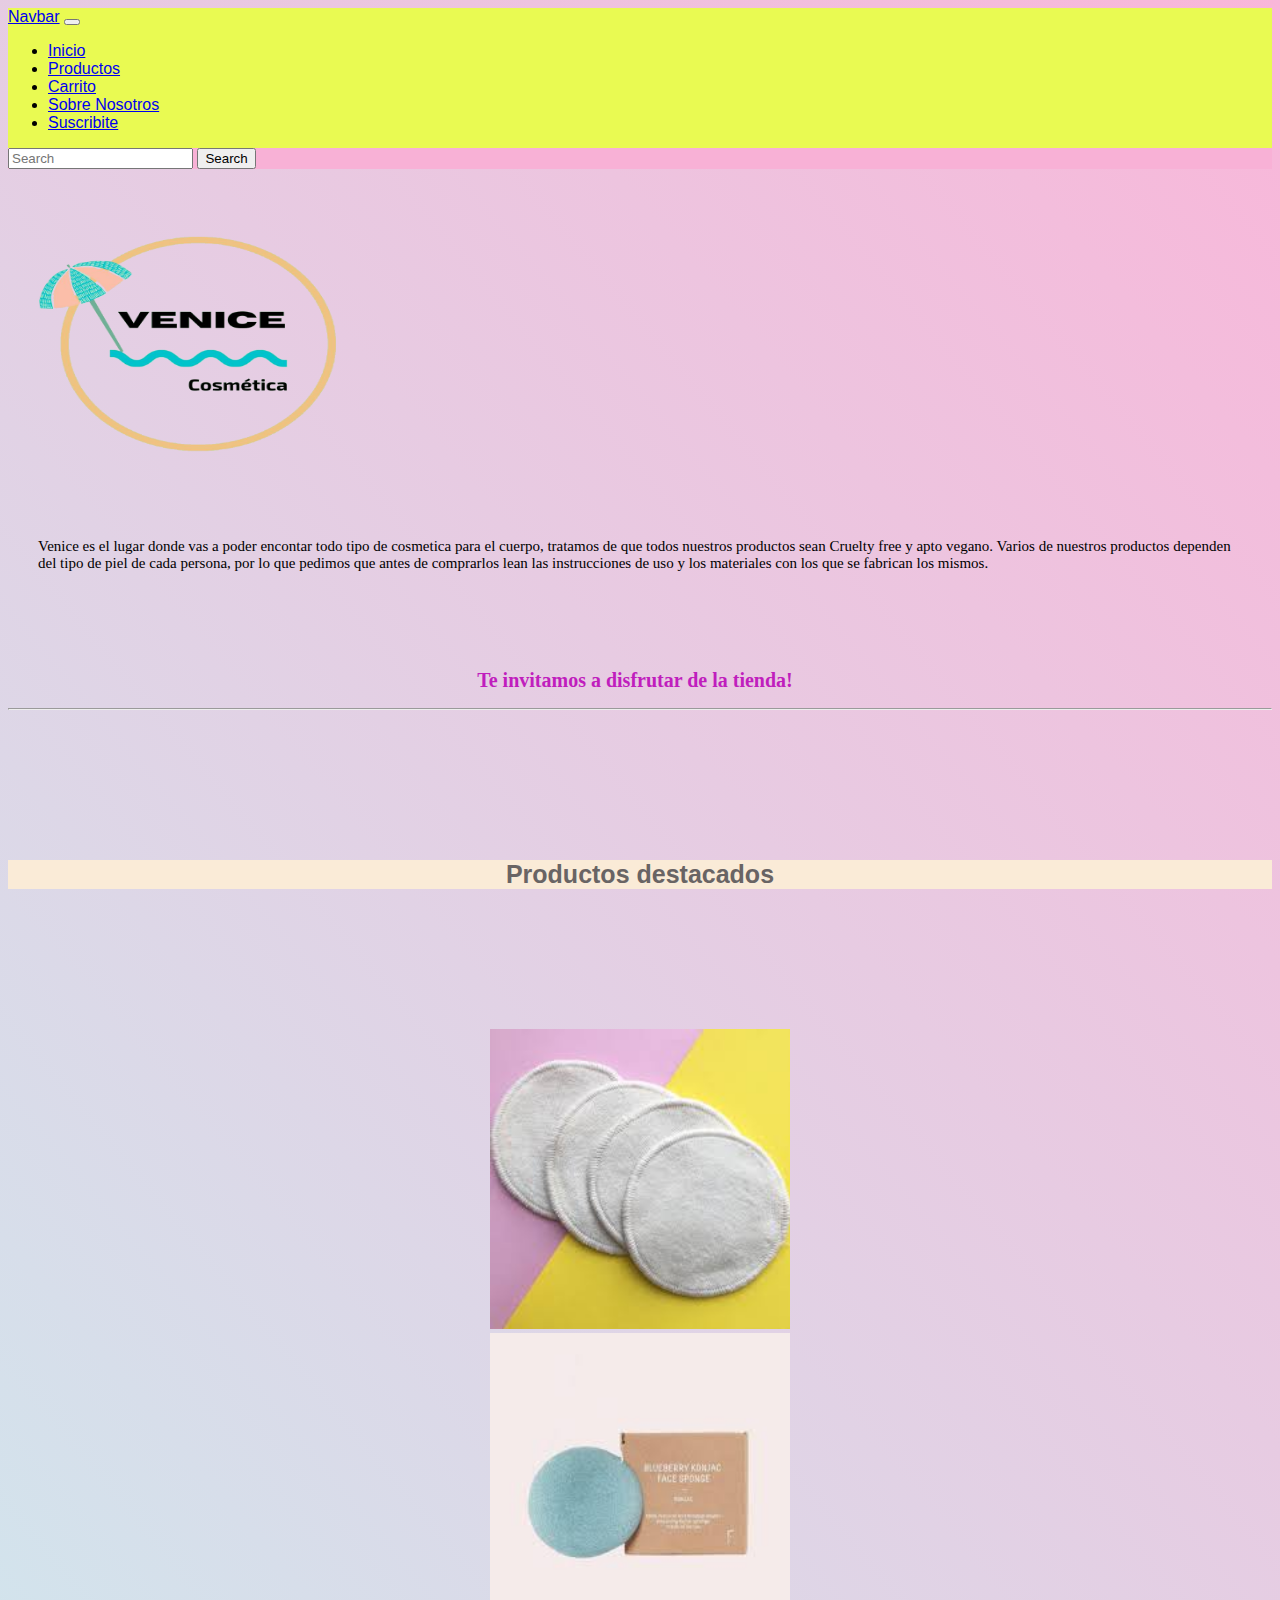
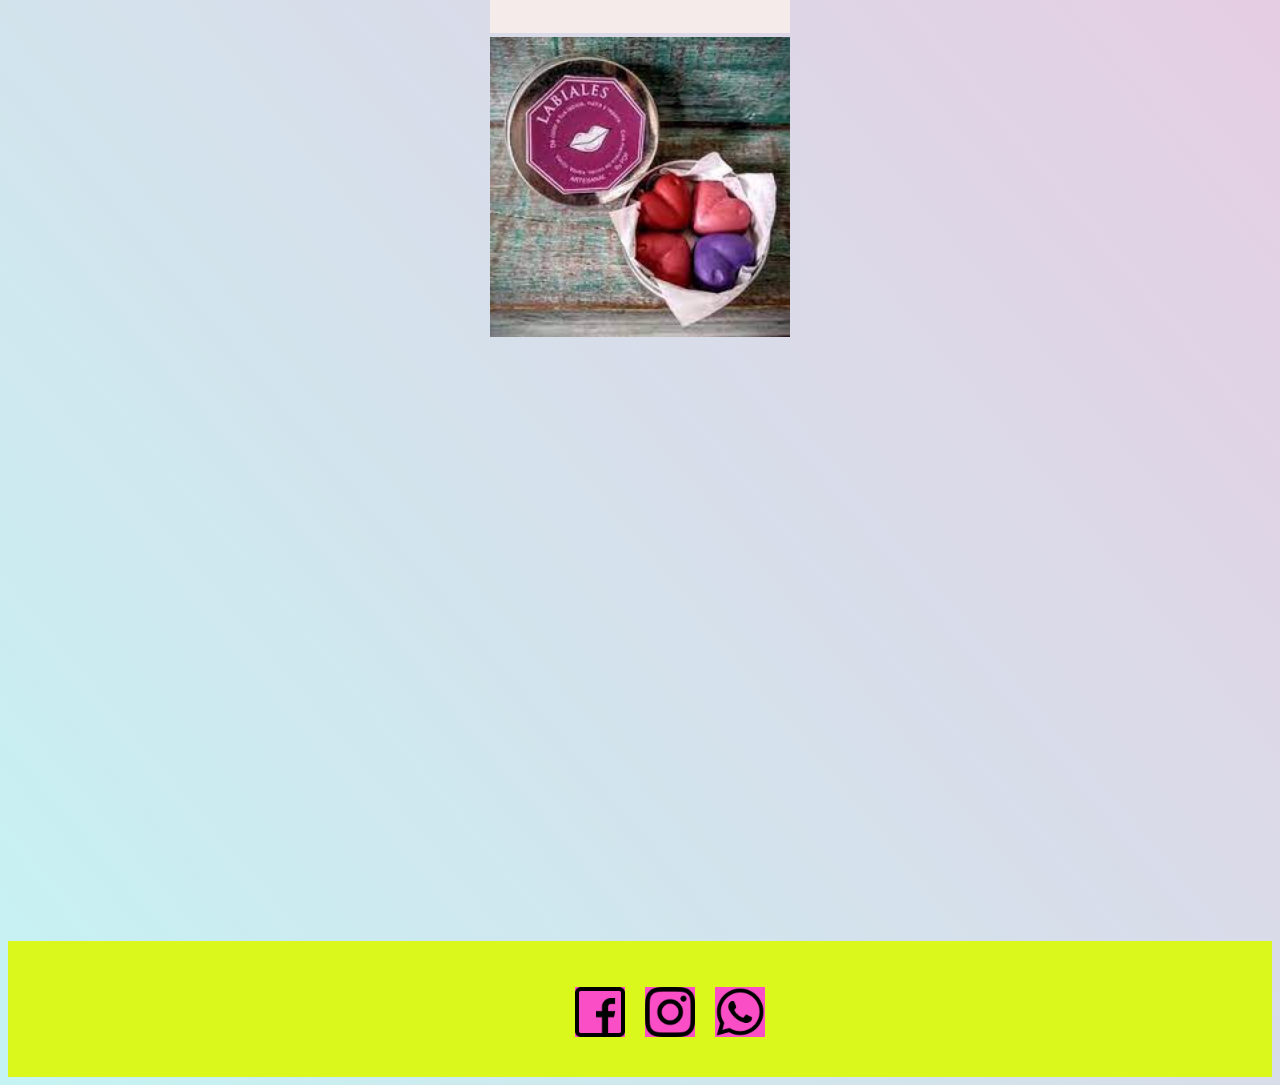
==== index.html @ a5892821 "copia de archivo index.html" ====
<!DOCTYPE html>
<html lang="en">
<head>
    <meta charset="UTF-8">
    <meta http-equiv="X-UA-Compatible" content="IE=edge">
    <meta name="viewport" content="width=device-width, initial-scale=1.0">
    <meta name="keywords" content="COSMETICA, COSMETICA NATURAL, MAQUILLAJE, SKINCARE, CUIDADO PERSONAL,">
    <meta name="description" content="Tienda online de cosmetica, maquillaje y productos naturales para el cuidado personal">
    <link rel="shortcut icon" href="./Img/favIcon.png" type="image/x-icon">
    <link href="https://cdn.jsdelivr.net/npm/bootstrap@5.2.2/dist/css/bootstrap.min.css" rel="stylesheet" integrity="sha384-Zenh87qX5JnK2Jl0vWa8Ck2rdkQ2Bzep5IDxbcnCeuOxjzrPF/et3URy9Bv1WTRi" crossorigin="anonymous">
    <link rel="stylesheet" href="css/estilos.css">
    <title>VENICE COSMETICA</title>
    
</head>

<body>
    <header>
        <div>
          <nav class="navbar navbar-expand-lg bg-light">
            <div class="container-fluid">
              <a class="navbar-brand" href="#">Navbar</a>
              <button class="navbar-toggler" type="button" data-bs-toggle="collapse" data-bs-target="#navbarTogglerDemo02" aria-controls="navbarTogglerDemo02" aria-expanded="false" aria-label="Toggle navigation">
                <span class="navbar-toggler-icon"></span>
              </button>
              <div class="collapse navbar-collapse" id="navbarTogglerDemo02">
                <ul class="navbar-nav me-auto mb-2 mb-lg-0">
                  <li class="nav-item">
                    <a class="nav-link active" aria-current="page" href="./index.html">Inicio</a>
                  </li>
                  <li class="nav-item">
                    <a class="nav-link" href="./paginas/productos.html">Productos</a>
                  </li>
                  <li class="nav-item">
                    <a class="nav-link" href="./paginas/carrito.html">Carrito</a>
                  </li>
                  <li class="nav-item">
                    <a class="nav-link" href="./paginas/sobreNosotros.html">Sobre Nosotros</a>
                  </li>
                  <li class="nav-item">
                    <a class="nav-link" href="./paginas/suscribite.html">Suscribite</a>
                  </li>
                  </ul>
                  <div class="botonSearch">
                <form class="d-flex" role="search">
                  <input class="form-control me-2" type="search" placeholder="Search" aria-label="Search">
                  <button class="btn btn-outline-success" type="submit">Search</button>
                </form>
              </div>
              </div>
            </div>
          </nav>
        </div> 
        
        <div class="headerH1">
            <h1>
            VENICE COSMETICA
            </h1>
        </div>  
    </header>    

    <main>   
        <div class="containerLogo">
            <img class="logo" src="Img/veniceLogo.png"alt="logovenice">
        </div>

        <div class="mainH3">
          <p>
              Venice es el lugar donde vas a poder encontar todo tipo de cosmetica para el cuerpo, tratamos de que todos nuestros productos sean Cruelty free y apto vegano. 
              Varios de nuestros productos dependen del tipo de piel de cada persona, por lo que pedimos que antes de comprarlos lean las instrucciones de uso y los materiales con los que se fabrican los mismos.
          </p>    
              <h2 class="letraColor"> 
                Te invitamos a disfrutar de la tienda!
              </h2>
              
        </div>
        <hr>
        <section>
            <div>
                <h3 class="destacado">Productos destacados</h3>
            </div>

            <div class="fotosCarousel">
                <div id="carouselExampleSlidesOnly" class="carousel slide" data-bs-ride="carousel">
                  <div class="carousel-inner">
                    <div class="carousel-item active">
                      <img class="imagenCarousel" src="./Img/desmaquillantes.jpg" class="d-block w-100" alt="...">
                    </div>
                    <div class="carousel-item">
                      <img class="imagenCarousel" src="./Img/esponja.jpg" class="d-block w-100" alt="...">
                    </div>
                    <div class="carousel-item">
                      <img class="imagenCarousel" src="./Img/labiales.jpeg" class="d-block w-100" alt="...">
                    </div>
                  </div>
                </div>
               </div>
        </section>   

    </main> 

  <footer>
    <nav class="navRedes" >
      <ul class="redes">
        <li ><a href="https://es-la.facebook.com"><img class="iconoRedes"  src="./Img/facebook.png" alt="Logo" width="30" height="24" class="d-inline-block align-text-top"> </a> </li>
        <li ><a href="https://www.instagram.com/venice.cosmetica"><img class="iconoRedes"  src="./Img/instagram.png" alt="Logo" width="30" height="24" class="d-inline-block align-text-top"></a></li>
        <li><a href="https://web.whatsapp.com/"><img class="iconoRedes"  src="./Img/whatsapp.png" alt="Logo" width="30" height="24" class="d-inline-block align-text-top"></a></li>
      </ul>
    </nav>
  </footer>

<script src="https://cdn.jsdelivr.net/npm/bootstrap@5.2.2/dist/js/bootstrap.bundle.min.js" integrity="sha384-OERcA2EqjJCMA+/3y+gxIOqMEjwtxJY7qPCqsdltbNJuaOe923+mo//f6V8Qbsw3" crossorigin="anonymous"></script>

</body>

</html>
---- css/estilos.css ----
/*COLORES*/
/*FONTS SIZE*/
/*FONTS FAMILY*/
body {
  background-image: linear-gradient(50deg, #c5f3f3, #f9b6d9);
  overflow: hidden;
  overflow-x: hidden;
  overflow-y: scroll;
  overflow: -moz-scrollbars-vertical;
}

.menu a {
  color: rgb(97, 85, 85);
  font-family: Verdana, Geneva, Tahoma, sans-serif;
  font-size: 25px;
  background-color: rgb(252, 195, 238);
  border: solid rgb(239, 175, 239) 3px;
  border-radius: 40px;
  list-style-type: none;
  text-decoration: none;
}

.container-fluid {
  font-family: Arial, Helvetica, sans-serif;
}

.botonSearch {
  background-color: #c5f4ef;
}
.botonSearch:hover {
  transform: scale(1.5);
  background-color: aqua;
}

.destacado {
  font-size: 40px;
  color: rgb(105, 100, 100);
  font-family: sans-serif;
  background-color: rgb(200, 193, 193);
  margin-top: 150px;
  margin-bottom: 80px;
  display: flex;
  flex-direction: row;
  align-items: center;
  justify-content: center;
}

.letraColor {
  font-size: 100%;
  color: rgb(192, 30, 189);
  padding-top: 80px;
  display: flex;
  flex-direction: row;
  justify-content: center;
  align-items: center;
}

.navRedes {
  background-color: rgb(218, 248, 28);
  border: white 10px;
  padding-top: 30px;
  padding-bottom: 20px;
  margin-top: 300px;
}
.navRedes .redes {
  list-style-type: none;
  text-decoration: none;
  display: flex;
  flex-direction: row;
  justify-content: center;
}

.iconoRedes {
  width: 50px;
  height: 50px;
  margin-left: 20px;
  background-color: rgb(249, 78, 198);
  list-style-type: none;
  text-decoration: none;
}
.iconoRedes:hover {
  background-color: rgb(62, 218, 253);
  transform: scale(1.5);
}

@media screen and (min-width: 320px) {
  body {
    overflow-x: hidden;
  }
}
/*COLORES*/
/*FONTS SIZE*/
/*FONTS FAMILY*/
body {
  overflow-x: hidden;
}

.logo {
  height: 350px;
  width: 450px;
  margin: 20px 500px 50px 500px;
  padding-left: 50px;
}
.logo:hover {
  transform: scale(1.3);
}

.headerH1 {
  color: black;
  margin-left: 470px;
  font-family: "Lucida Sans", "Lucida Sans Regular", "Lucida Grande", "Lucida Sans Unicode", Geneva, Verdana, sans-serif;
  font-size: 30px;
  padding-top: 100px;
  padding-left: 85px;
}

.mainH3 {
  font-size: 20px;
  color: black;
  padding-left: 30px;
  padding-right: 40px;
}

.imagenCarousel {
  width: 500px;
  height: 500px;
}

.fotosCarousel {
  display: flex;
  justify-content: center;
  align-items: center;
  padding-top: 60px;
  padding-bottom: 300px;
}

@media screen and (min-width: 320px) {
  body {
    overflow-x: hidden;
  }
  .logo {
    margin: 0;
    margin-left: -85px;
  }
  .headerH1 {
    display: none;
  }
  .imagenCarousel {
    width: 300px;
    height: 300px;
  }
}
/*COLORES*/
/*FONTS SIZE*/
/*FONTS FAMILY*/
.cardsCarrito {
  display: flex;
  flex-direction: row;
  flex-wrap: wrap;
  justify-content: space-between;
}
.cardsCarrito .card {
  background-color: rgb(247, 149, 247);
  border: #e5f689 solid 10px;
  border-radius: 20px;
  margin-bottom: 50px;
  font-family: Verdana, Geneva, Tahoma, sans-serif;
}

.imagenProductos {
  width: 300px;
  height: 300px;
  padding-bottom: 50px;
}

.productoContainer {
  padding-top: 30px;
  display: flex;
  flex-direction: row;
  justify-content: center;
  align-items: center;
}

.container-fluid {
  background-color: #e9fa52;
  font-family: Arial, Helvetica, sans-serif;
}
.container-fluid .d-flex {
  background-color: #f8b1d6;
}

/*COLORES*/
/*FONTS SIZE*/
/*FONTS FAMILY*/
@media screen and (min-width: 320px) {
  .destacado {
    font-size: 25px;
  }
  .mainH3 {
    font-size: 15px;
  }
}
/*COLORES*/
/*FONTS SIZE*/
/*FONTS FAMILY*/
body {
  overflow-x: hidden;
}

.ubicacion {
  display: flex;
  flex-direction: column;
  justify-content: center;
  align-items: center;
  margin-bottom: 100px;
}
.ubicacion .mapa {
  height: 500px;
  width: 800px;
  padding-left: 250px;
  margin-left: -220px;
}

.boton {
  color: rgb(97, 85, 85);
  font-family: Verdana, Geneva, Tahoma, sans-serif;
  font-size: 20px;
  background-color: rgb(228, 187, 236);
  border: solid 5px rgb(248, 247, 184);
}

.containerComentarios {
  display: flex;
  flex-direction: column;
  justify-content: center;
  align-items: center;
}
.containerComentarios .comentarios {
  height: 200px;
  width: 300px;
  margin-top: 50px;
  border: solid 3px rgb(240, 101, 210);
}

.letraColor {
  color: rgb(192, 30, 189);
  font-size: 20px;
}

@media screen and (min-width: 320px) {
  .ubicacion .mapa {
    width: 520px;
    height: 320px;
    padding-left: 2px;
    padding-right: -1px;
  }
  .comentarios {
    size: 50px;
  }
  .destacado {
    background-color: antiquewhite;
  }
}
/*COLORES*/
/*FONTS SIZE*/
/*FONTS FAMILY*/
.boton {
  color: rgb(108, 91, 91);
  font-family: Verdana, Geneva, Tahoma, sans-serif;
  font-size: 20px;
  background-color: rgb(228, 187, 236);
  border: solid 5px rgb(248, 247, 184);
  margin: 70px;
  margin-left: 45%;
}

.main {
  display: flex;
  flex-direction: row;
  justify-content: center;
  align-items: center;
}

.suscribite {
  color: rgb(75, 67, 67);
  margin-top: 100px;
}

.beneficios {
  display: flex;
  justify-content: space-evenly;
}

.containerDescuentos {
  background-color: rgb(210, 154, 210);
  border: 8px solid yellowgreen;
  border-radius: 2px rgb(245, 65, 197);
}

@media (max-width: 320px) {
  body {
    overflow-x: hidden;
  }
  .beneficios {
    display: flex;
    flex-direction: column;
    justify-content: space-around;
  }
}

/*# sourceMappingURL=estilos.css.map */
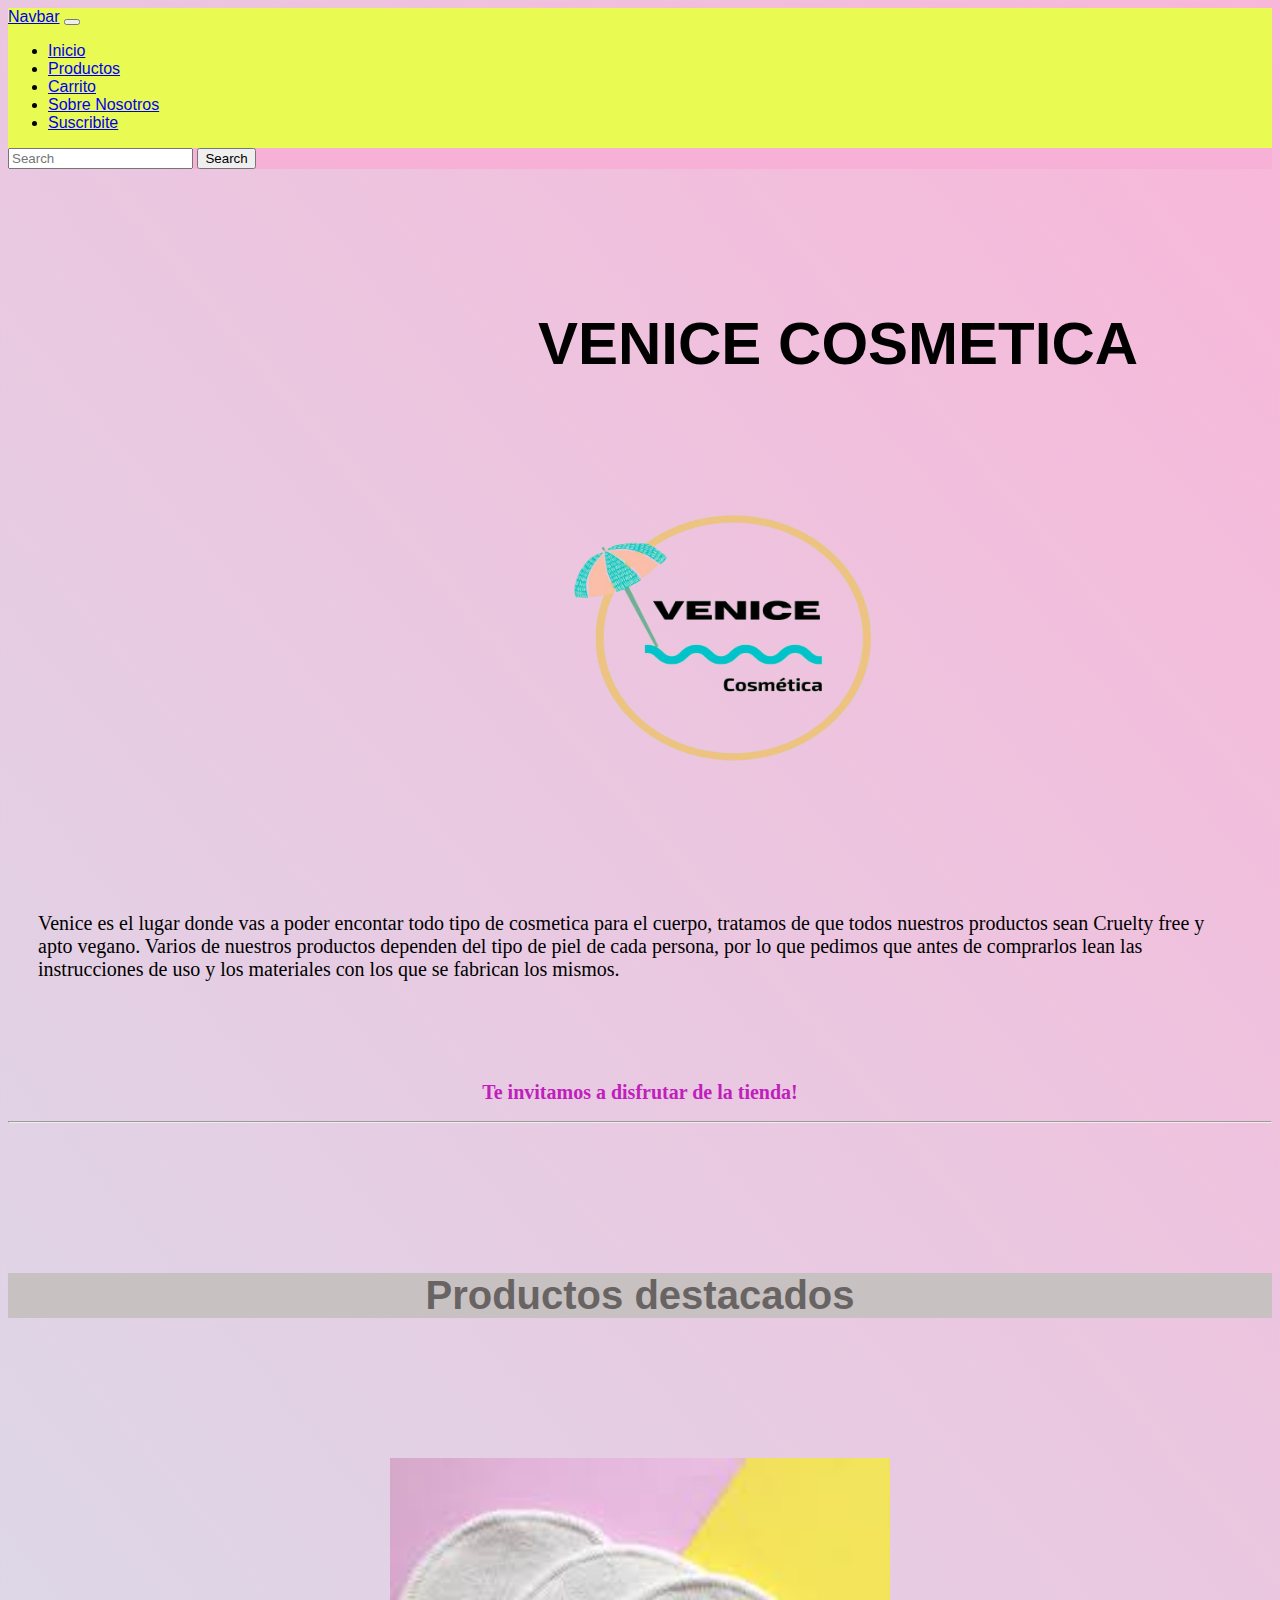
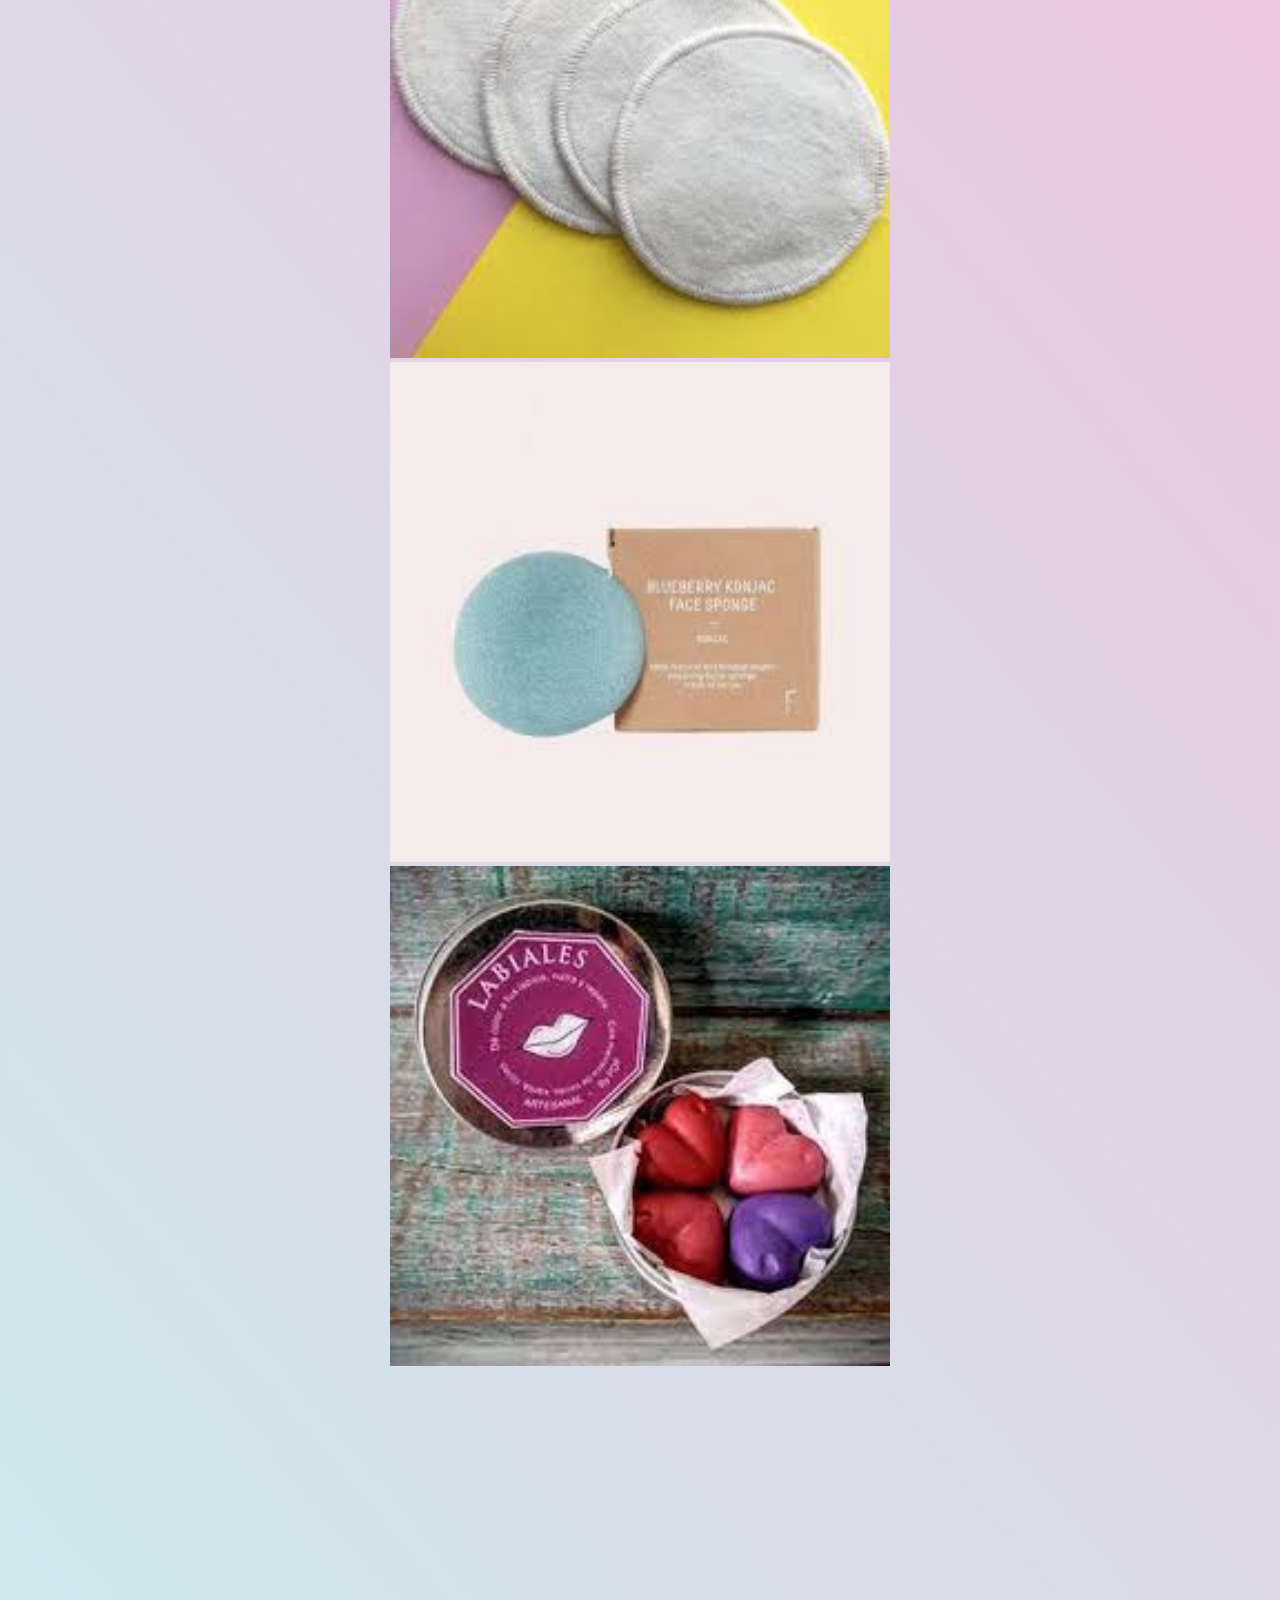
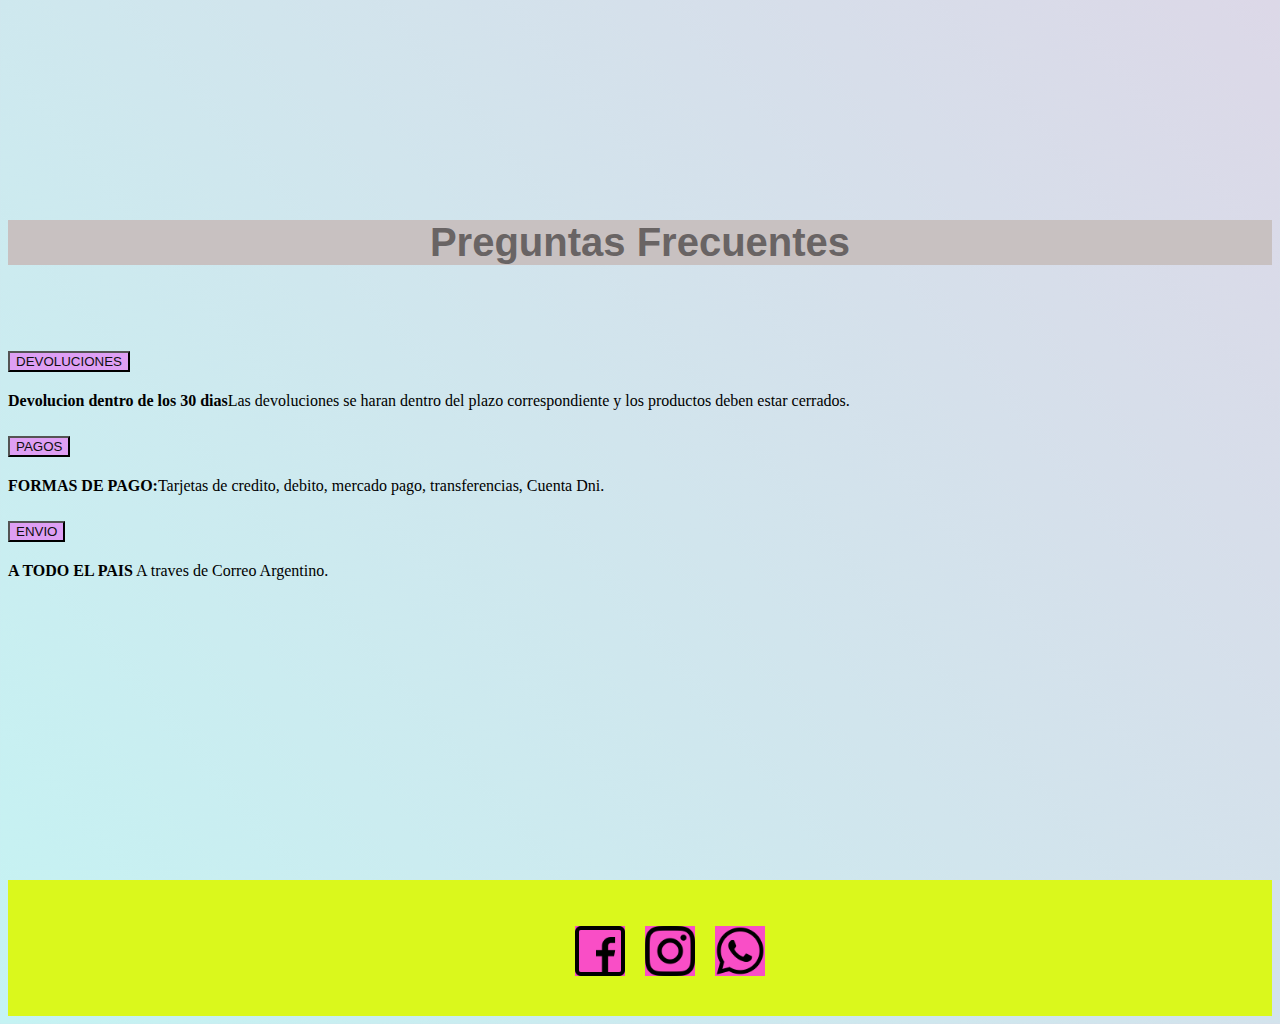
==== commit 9c5acd12: "agregue Preguntas Frecuentes" ====
--- a/index.html
+++ b/index.html
@@ -95,6 +95,48 @@
                 </div>
                </div>
         </section>   
+        
+        <section>
+          <h2 class="destacado">Preguntas Frecuentes</h2>
+        <div class="accordion" id="accordionExample">
+          <div class="accordion-item">
+            <h2 class="accordion-header" id="headingOne">
+              <button class="accordion-button" type="button" data-bs-toggle="collapse" data-bs-target="#collapseOne" aria-expanded="true" aria-controls="collapseOne">
+                DEVOLUCIONES 
+              </button>
+            </h2>
+            <div id="collapseOne" class="accordion-collapse collapse show" aria-labelledby="headingOne" data-bs-parent="#accordionExample">
+              <div class="accordion-body">
+                <strong>Devolucion dentro de los 30 dias</strong>Las devoluciones se haran dentro del plazo correspondiente y los productos deben estar cerrados. 
+              </div>
+            </div>
+          </div>
+          <div class="accordion-item">
+            <h2 class="accordion-header" id="headingTwo">
+              <button class="accordion-button collapsed" type="button" data-bs-toggle="collapse" data-bs-target="#collapseTwo" aria-expanded="false" aria-controls="collapseTwo">
+               PAGOS
+              </button>
+            </h2>
+            <div id="collapseTwo" class="accordion-collapse collapse" aria-labelledby="headingTwo" data-bs-parent="#accordionExample">
+              <div class="accordion-body">
+                <strong>FORMAS DE PAGO:</strong>Tarjetas de credito, debito, mercado pago, transferencias, Cuenta Dni.
+              </div>
+            </div>
+          </div>
+          <div class="accordion-item">
+            <h2 class="accordion-header" id="headingThree">
+              <button class="accordion-button collapsed" type="button" data-bs-toggle="collapse" data-bs-target="#collapseThree" aria-expanded="false" aria-controls="collapseThree">
+                ENVIO
+              </button>
+            </h2>
+            <div id="collapseThree" class="accordion-collapse collapse" aria-labelledby="headingThree" data-bs-parent="#accordionExample">
+              <div class="accordion-body">
+                <strong>A TODO EL PAIS</strong> A traves de Correo Argentino.
+              </div>
+            </div>
+          </div>
+        </div>
+      </section>
 
     </main> 
 
--- a/css/estilos.css
+++ b/css/estilos.css
@@ -27,10 +27,6 @@
 .botonSearch {
   background-color: #c5f4ef;
 }
-.botonSearch:hover {
-  transform: scale(1.5);
-  background-color: aqua;
-}
 
 .destacado {
   font-size: 40px;
@@ -96,10 +92,10 @@
 }
 
 .logo {
-  height: 350px;
+  height: 400px;
   width: 450px;
   margin: 20px 500px 50px 500px;
-  padding-left: 50px;
+  padding-left: px;
 }
 .logo:hover {
   transform: scale(1.3);
@@ -111,10 +107,19 @@
   font-family: "Lucida Sans", "Lucida Sans Regular", "Lucida Grande", "Lucida Sans Unicode", Geneva, Verdana, sans-serif;
   font-size: 30px;
   padding-top: 100px;
-  padding-left: 85px;
-}
-
-.mainH3 {
+  padding-left: 80px;
+}
+
+.headerH1 {
+  color: black;
+  margin-left: 470px;
+  font-family: "Lucida Sans", "Lucida Sans Regular", "Lucida Grande", "Lucida Sans Unicode", Geneva, Verdana, sans-serif;
+  font-size: 30px;
+  padding-top: 100px;
+  padding-left: 60px;
+}
+
+.mainH3 p {
   font-size: 20px;
   color: black;
   padding-left: 30px;
@@ -134,13 +139,18 @@
   padding-bottom: 300px;
 }
 
-@media screen and (min-width: 320px) {
+.accordion-button {
+  color: rgb(16, 15, 15);
+  background-color: rgb(222, 159, 244);
+}
+
+@media screen and (max-width: 320px) {
   body {
     overflow-x: hidden;
   }
   .logo {
     margin: 0;
-    margin-left: -85px;
+    margin-left: -60px;
   }
   .headerH1 {
     display: none;
@@ -192,12 +202,23 @@
 /*COLORES*/
 /*FONTS SIZE*/
 /*FONTS FAMILY*/
-@media screen and (min-width: 320px) {
+.mainH3 p {
+  font-size: 20px;
+}
+
+.mainP p {
+  font-size: "Lucida Sans", "Lucida Sans Regular", "Lucida Grande", "Lucida Sans Unicode", Geneva, Verdana, sans-serif;
+}
+
+@media screen and (max-width: 320px) {
   .destacado {
     font-size: 25px;
   }
-  .mainH3 {
+  .mainH3 p {
     font-size: 15px;
+  }
+  .destacado {
+    font-size: 25px;
   }
 }
 /*COLORES*/
@@ -217,8 +238,12 @@
 .ubicacion .mapa {
   height: 500px;
   width: 800px;
-  padding-left: 250px;
-  margin-left: -220px;
+  padding-left: 100px;
+  margin-left: -300px;
+}
+
+.containerMapa .mapa {
+  margin-left: 5px;
 }
 
 .boton {
@@ -227,6 +252,10 @@
   font-size: 20px;
   background-color: rgb(228, 187, 236);
   border: solid 5px rgb(248, 247, 184);
+}
+
+.containerComentarios .boton {
+  margin-left: 60px;
 }
 
 .containerComentarios {
@@ -247,9 +276,9 @@
   font-size: 20px;
 }
 
-@media screen and (min-width: 320px) {
+@media screen and (max-width: 320px) {
   .ubicacion .mapa {
-    width: 520px;
+    width: 250px;
     height: 320px;
     padding-left: 2px;
     padding-right: -1px;
@@ -292,9 +321,9 @@
 }
 
 .containerDescuentos {
-  background-color: rgb(210, 154, 210);
-  border: 8px solid yellowgreen;
-  border-radius: 2px rgb(245, 65, 197);
+  background-color: rgb(237, 149, 237);
+  border: 8px solid rgb(46, 253, 9);
+  border-radius: 4px rgb(245, 65, 197);
 }
 
 @media (max-width: 320px) {
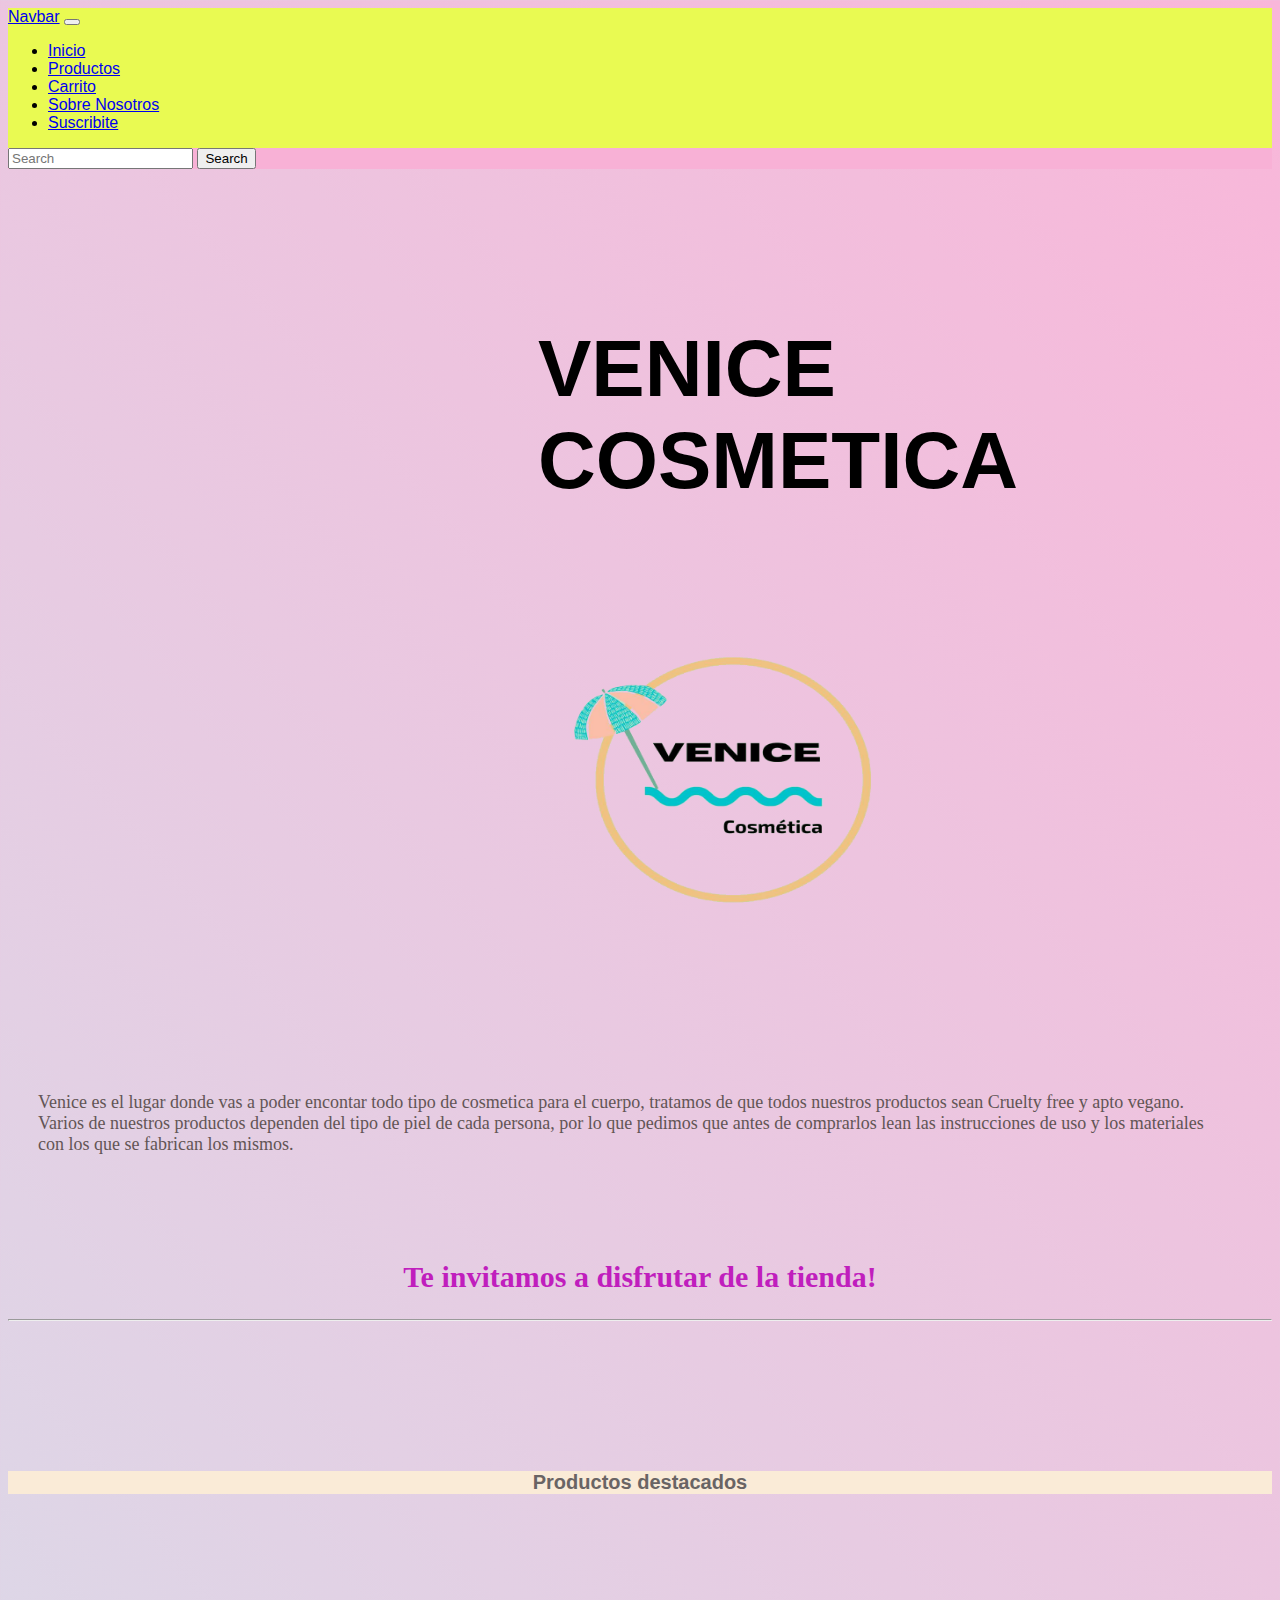
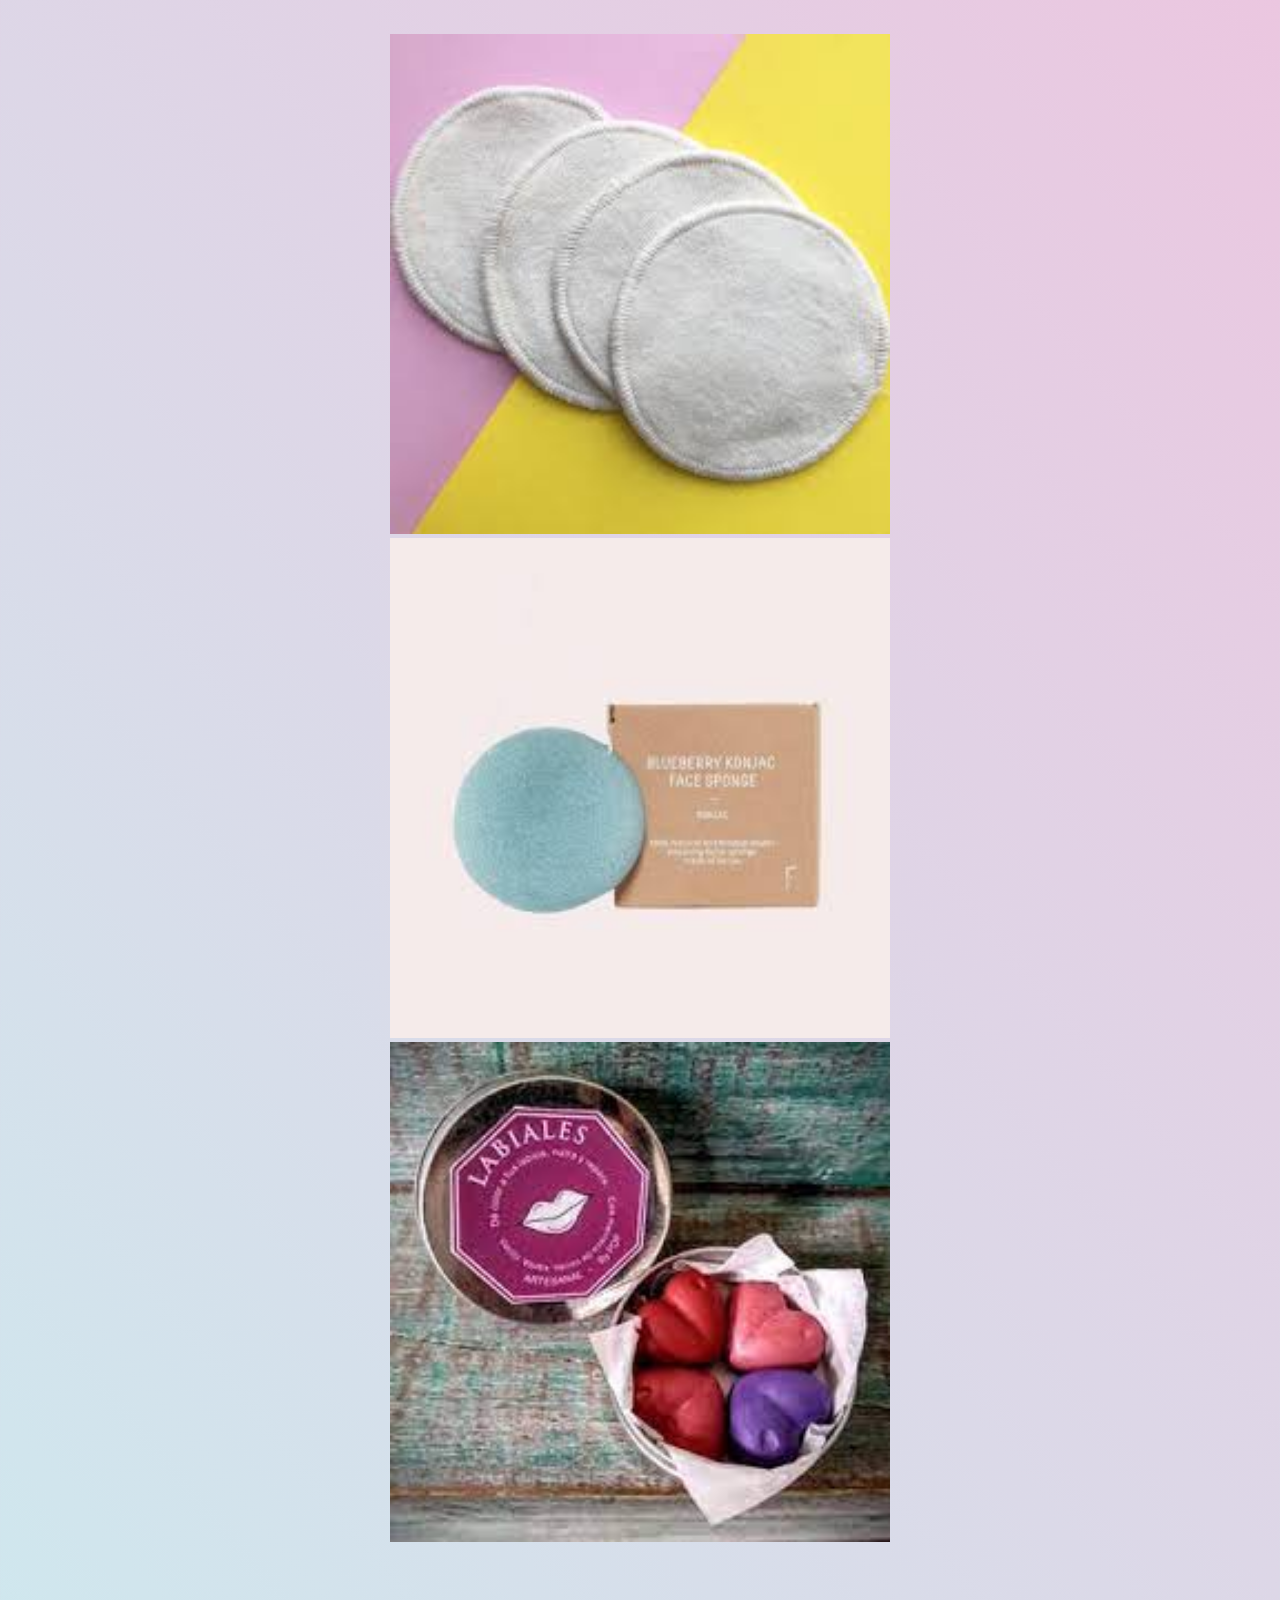
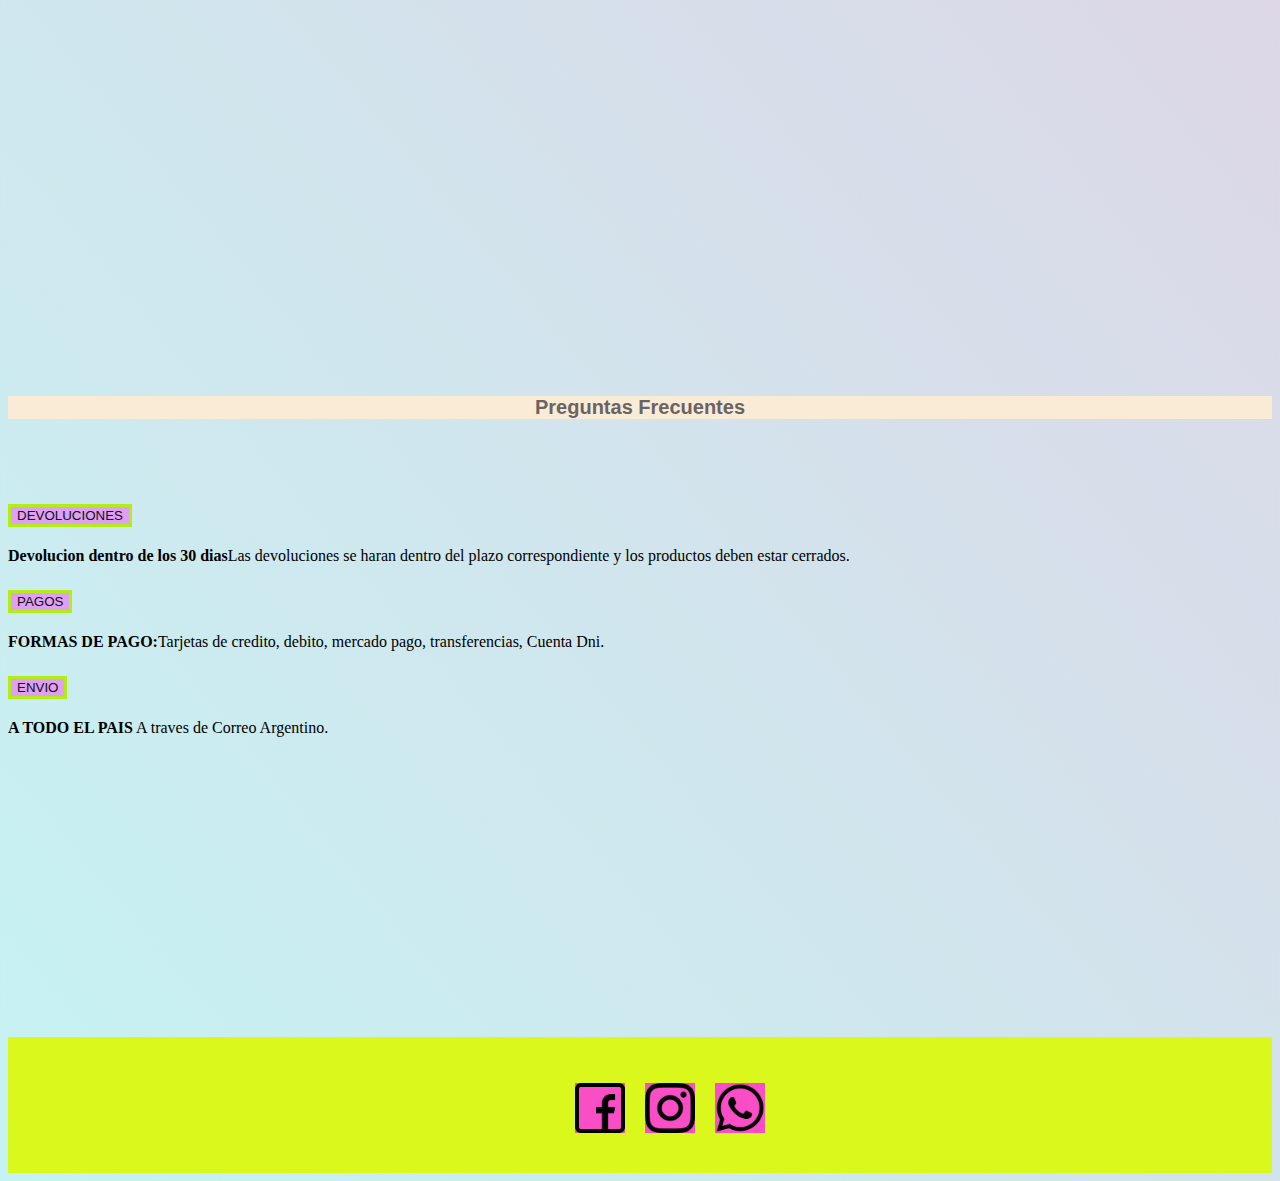
==== commit 9edc48b0: "agregue productos con descuentos, e imagen suscripcion,solucion responsive Suscribite" ====
--- a/index.html
+++ b/index.html
@@ -94,8 +94,9 @@
                   </div>
                 </div>
                </div>
-        </section>   
-        
+        </section>
+       
+       
         <section>
           <h2 class="destacado">Preguntas Frecuentes</h2>
         <div class="accordion" id="accordionExample">
--- a/css/estilos.css
+++ b/css/estilos.css
@@ -29,7 +29,7 @@
 }
 
 .destacado {
-  font-size: 40px;
+  font-size: 60px;
   color: rgb(105, 100, 100);
   font-family: sans-serif;
   background-color: rgb(200, 193, 193);
@@ -42,7 +42,7 @@
 }
 
 .letraColor {
-  font-size: 100%;
+  font-size: 50px;
   color: rgb(192, 30, 189);
   padding-top: 80px;
   display: flex;
@@ -105,7 +105,7 @@
   color: black;
   margin-left: 470px;
   font-family: "Lucida Sans", "Lucida Sans Regular", "Lucida Grande", "Lucida Sans Unicode", Geneva, Verdana, sans-serif;
-  font-size: 30px;
+  font-size: 40px;
   padding-top: 100px;
   padding-left: 80px;
 }
@@ -114,13 +114,13 @@
   color: black;
   margin-left: 470px;
   font-family: "Lucida Sans", "Lucida Sans Regular", "Lucida Grande", "Lucida Sans Unicode", Geneva, Verdana, sans-serif;
-  font-size: 30px;
+  font-size: 40px;
   padding-top: 100px;
   padding-left: 60px;
 }
 
 .mainH3 p {
-  font-size: 20px;
+  font-size: 30px;
   color: black;
   padding-left: 30px;
   padding-right: 40px;
@@ -142,6 +142,7 @@
 .accordion-button {
   color: rgb(16, 15, 15);
   background-color: rgb(222, 159, 244);
+  border: rgb(179, 236, 22) solid 3px;
 }
 
 @media screen and (max-width: 320px) {
@@ -150,14 +151,35 @@
   }
   .logo {
     margin: 0;
-    margin-left: -60px;
+    width: 250px;
+    height: 250px;
   }
   .headerH1 {
     display: none;
   }
   .imagenCarousel {
-    width: 300px;
-    height: 300px;
+    width: 200px;
+    height: 200px;
+    padding-left: 5px;
+  }
+  .letraColor {
+    display: none;
+  }
+}
+@media screen and (max-width: 375px) {
+  body {
+    overflow-x: hidden;
+  }
+  .logo {
+    height: 200px;
+    width: 200px;
+  }
+  .headerH1 {
+    display: none;
+  }
+  .imagenCarousel {
+    width: 5px;
+    height: 5px;
   }
 }
 /*COLORES*/
@@ -167,7 +189,7 @@
   display: flex;
   flex-direction: row;
   flex-wrap: wrap;
-  justify-content: space-between;
+  justify-content: space-around;
 }
 .cardsCarrito .card {
   background-color: rgb(247, 149, 247);
@@ -199,28 +221,100 @@
   background-color: #f8b1d6;
 }
 
+@media screen and (min-width: 320px) {
+  .cardsCarrito {
+    padding-left: 5px;
+  }
+  .destacado {
+    font-size: 18px;
+  }
+}
+@media screen and (min-width: 375px) {
+  .cardsCarrito {
+    padding-left: 6px;
+  }
+  .destacado {
+    font-size: 25px;
+  }
+}
 /*COLORES*/
 /*FONTS SIZE*/
 /*FONTS FAMILY*/
 .mainH3 p {
-  font-size: 20px;
+  font-size: 18px;
+  color: rgb(98, 85, 85);
+  padding-top: 40px;
 }
 
 .mainP p {
   font-size: "Lucida Sans", "Lucida Sans Regular", "Lucida Grande", "Lucida Sans Unicode", Geneva, Verdana, sans-serif;
 }
 
-@media screen and (max-width: 320px) {
-  .destacado {
+.conejo {
+  display: flex;
+  justify-content: center;
+}
+
+.containerGrafico {
+  display: flex;
+  flex-direction: row;
+  justify-content: center;
+}
+.containerGrafico .figure {
+  height: 600px;
+  width: 600px;
+  padding-top: 50px;
+}
+
+.cardProducto {
+  background-color: rgb(226, 187, 219);
+  border: solid 5px rgb(227, 227, 37);
+}
+@media screen and (min-width: 320px) {
+  .cardProducto .destacado {
+    font-size: 35px;
+  }
+  .cardProducto .mainH3 {
+    display: none;
+  }
+  .cardProducto .destacado {
     font-size: 25px;
   }
-  .mainH3 p {
-    font-size: 15px;
-  }
-  .destacado {
-    font-size: 25px;
-  }
-}
+  .cardProducto .descripcionProductos {
+    display: flex;
+    flex-direction: column;
+    justify-content: space-between;
+    padding-left: 20px;
+    margin-left: 20px;
+  }
+  .cardProducto .descripcionProductos .cardProducto {
+    padding-top: 10px;
+    margin-top: 20px;
+    margin-left: 30px;
+  }
+  .cardProducto .conejoGrafico {
+    width: 300px;
+    height: 300px;
+    margin-left: 12px;
+  }
+}
+@media screen and (min-width: 375px) {
+  .cardProducto .destacado {
+    font-size: 20px;
+  }
+  .cardProducto .conejoGrafico {
+    height: 100px;
+    width: 100px;
+    margin-top: 30px;
+  }
+  .cardProducto .mainH3 {
+    display: none;
+  }
+  .cardProducto .descripcionProductos {
+    padding-left: 50px;
+  }
+}
+
 /*COLORES*/
 /*FONTS SIZE*/
 /*FONTS FAMILY*/
@@ -236,8 +330,8 @@
   margin-bottom: 100px;
 }
 .ubicacion .mapa {
-  height: 500px;
-  width: 800px;
+  height: 1500px;
+  width: 1800px;
   padding-left: 100px;
   margin-left: -300px;
 }
@@ -249,7 +343,7 @@
 .boton {
   color: rgb(97, 85, 85);
   font-family: Verdana, Geneva, Tahoma, sans-serif;
-  font-size: 20px;
+  font-size: 30px;
   background-color: rgb(228, 187, 236);
   border: solid 5px rgb(248, 247, 184);
 }
@@ -273,10 +367,14 @@
 
 .letraColor {
   color: rgb(192, 30, 189);
-  font-size: 20px;
-}
-
-@media screen and (max-width: 320px) {
+  font-size: 30px;
+}
+
+.cardLocal {
+  background-color: rgb(241, 183, 233);
+}
+
+@media screen and (min-width: 320px) {
   .ubicacion .mapa {
     width: 250px;
     height: 320px;
@@ -288,6 +386,41 @@
   }
   .destacado {
     background-color: antiquewhite;
+  }
+}
+@media screen and (max-width: 375px) {
+  body {
+    overflow-x: hidden;
+  }
+  .ubicacion .mapa {
+    width: 300px;
+    height: 300px;
+    padding-right: 20px;
+  }
+  .comentarios {
+    size: 50px;
+  }
+  .destacado {
+    background-color: antiquewhite;
+  }
+  .letraColor {
+    font-size: 20px;
+    padding-top: 3px;
+  }
+  .mainH3 {
+    display: none;
+  }
+  .cardLocal {
+    display: flex;
+    flex-direction: column;
+  }
+  .mainH3i {
+    font-size: 16px;
+    padding-left: 50px;
+    padding-right: 50px;
+  }
+  .card-group {
+    display: none;
   }
 }
 /*COLORES*/
@@ -300,7 +433,7 @@
   background-color: rgb(228, 187, 236);
   border: solid 5px rgb(248, 247, 184);
   margin: 70px;
-  margin-left: 45%;
+  margin-left: 350px;
 }
 
 .main {
@@ -308,11 +441,25 @@
   flex-direction: row;
   justify-content: center;
   align-items: center;
+}
+
+.fotoSuscribite {
+  width: 600px;
+  height: 400px;
+  padding-top: 100px;
+  display: flex;
+  flex-direction: row;
+  padding-left: 400px;
 }
 
 .suscribite {
   color: rgb(75, 67, 67);
   margin-top: 100px;
+}
+
+.suscripcion {
+  padding-left: 275px;
+  padding-top: 20px;
 }
 
 .beneficios {
@@ -326,6 +473,20 @@
   border-radius: 4px rgb(245, 65, 197);
 }
 
+.descuentoProductos {
+  display: flex;
+  flex-direction: row;
+  flex-wrap: wrap;
+  justify-content: space-around;
+}
+.descuentoProductos .card {
+  background-color: rgb(247, 149, 247);
+  border: #e5f689 solid 10px;
+  border-radius: 20px;
+  margin-bottom: 50px;
+  font-family: Verdana, Geneva, Tahoma, sans-serif;
+}
+
 @media (max-width: 320px) {
   body {
     overflow-x: hidden;
@@ -336,5 +497,39 @@
     justify-content: space-around;
   }
 }
+@media (min-width: 375px) {
+  body {
+    overflow-x: hidden;
+  }
+  .destacado {
+    font-size: 20px;
+  }
+  .beneficios {
+    display: flex;
+    flex-direction: column;
+    justify-content: space-around;
+  }
+  .fotoSuscribite {
+    width: 300px;
+    height: 200px;
+    padding-top: 40px;
+    display: flex;
+    flex-direction: row;
+    padding-left: 20px;
+  }
+  .suscripcion {
+    padding-left: 25px;
+    padding-top: 20px;
+  }
+  .boton {
+    color: rgb(108, 91, 91);
+    font-family: Verdana, Geneva, Tahoma, sans-serif;
+    font-size: 20px;
+    background-color: rgb(245, 231, 242);
+    border: solid 5px rgb(248, 247, 184);
+    margin: 70px;
+    margin-left: 110px;
+  }
+}
 
 /*# sourceMappingURL=estilos.css.map */
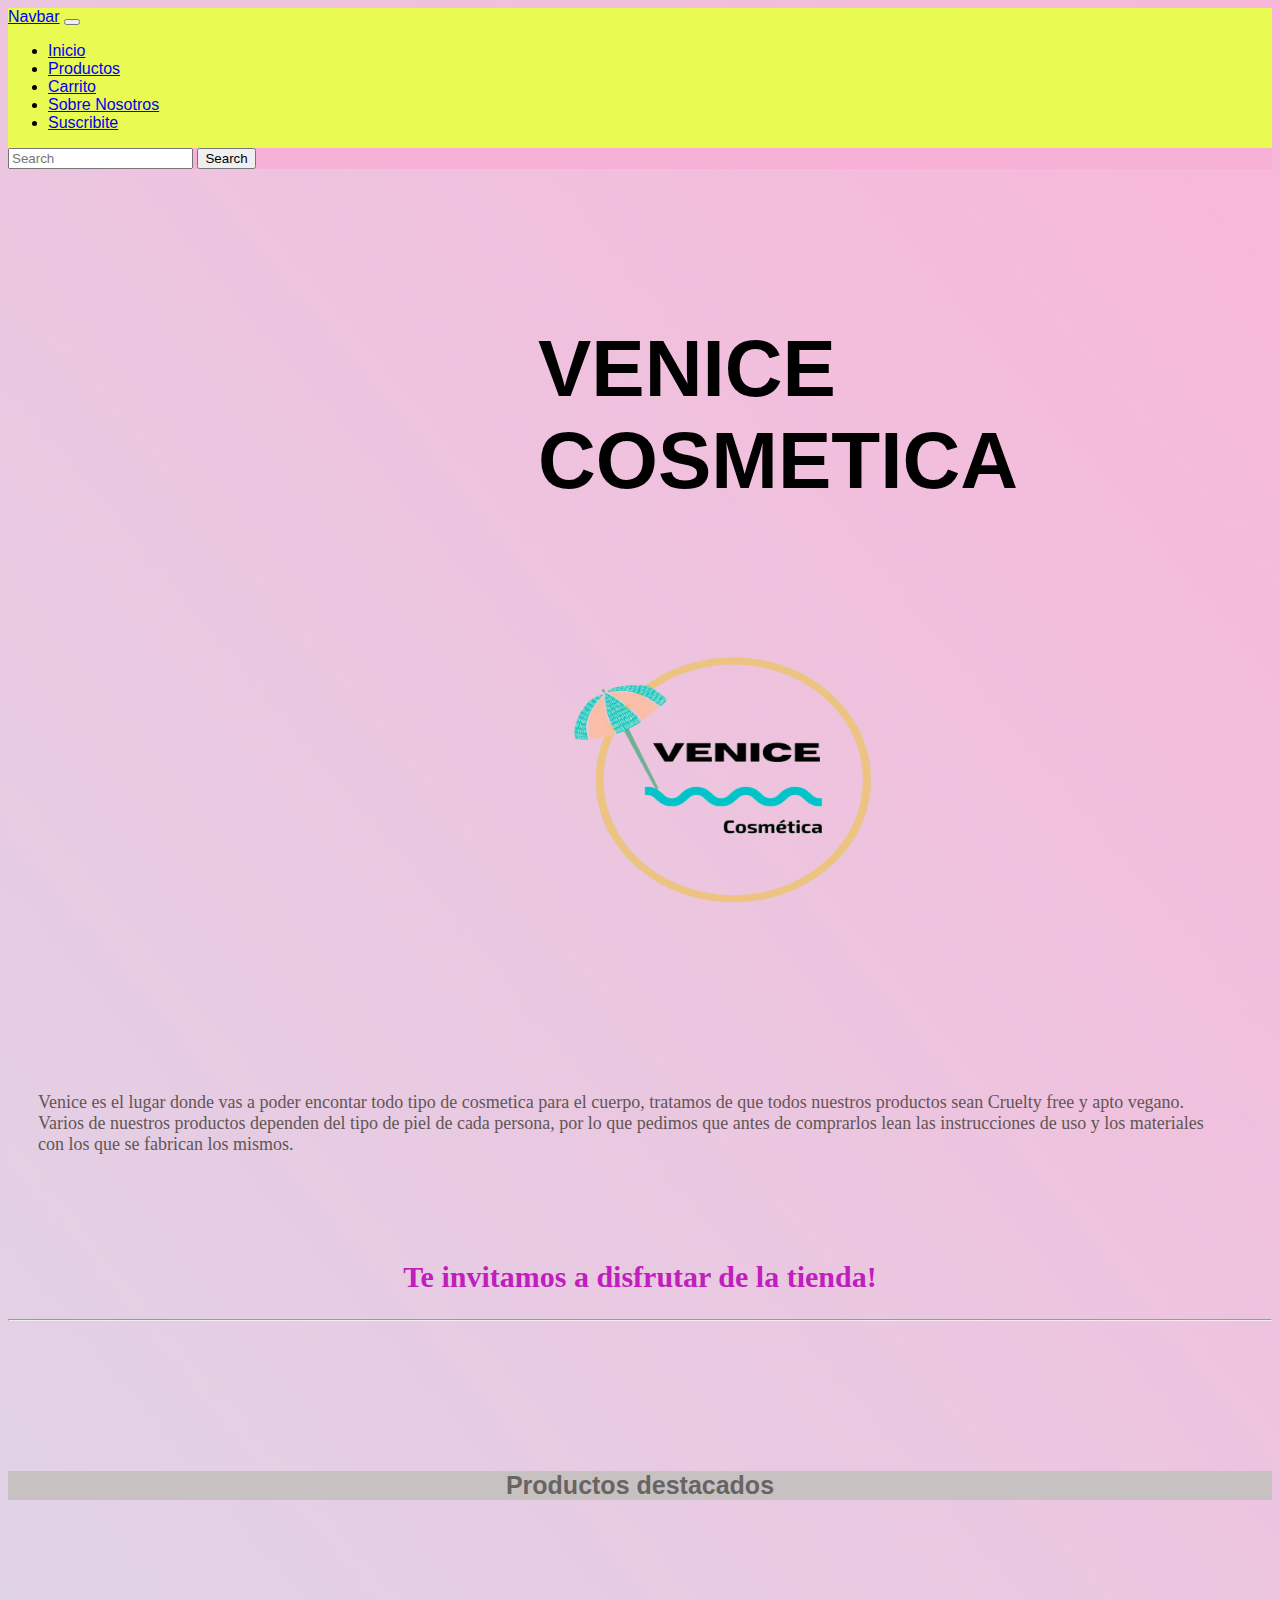
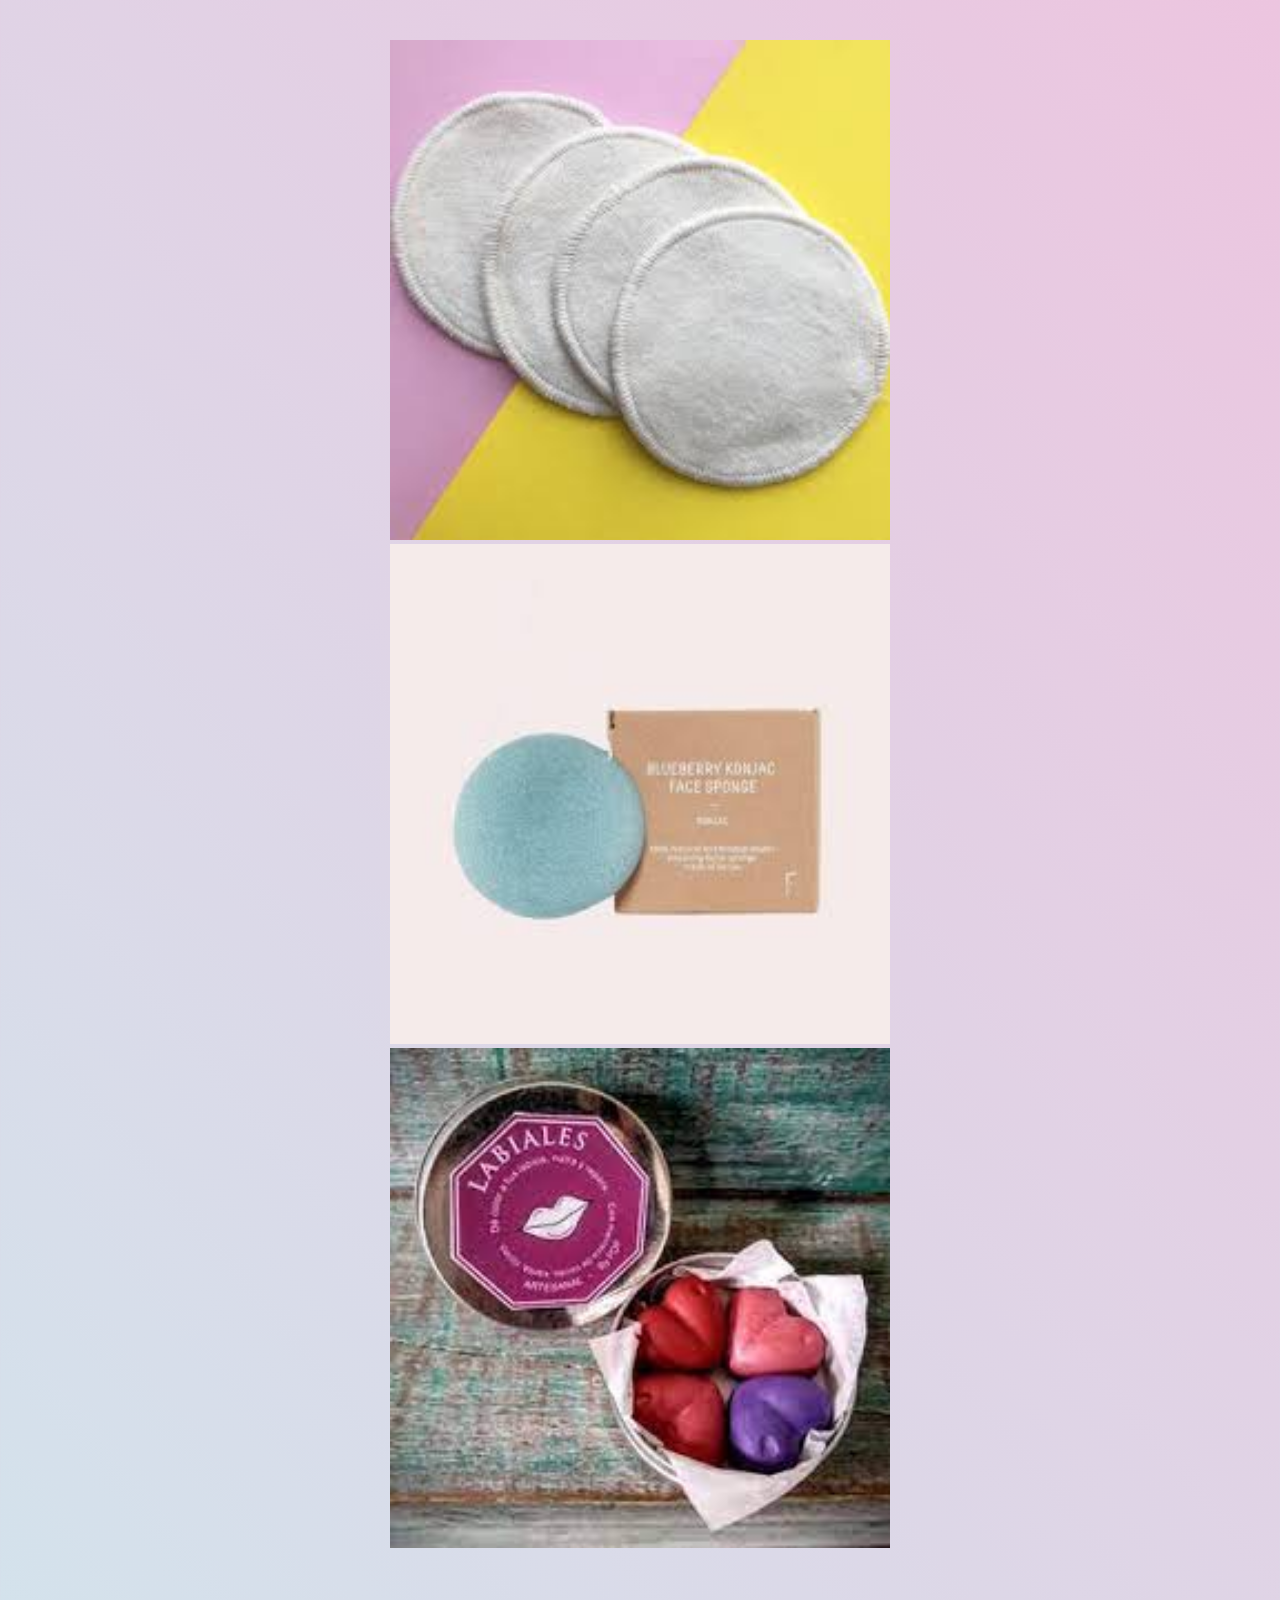
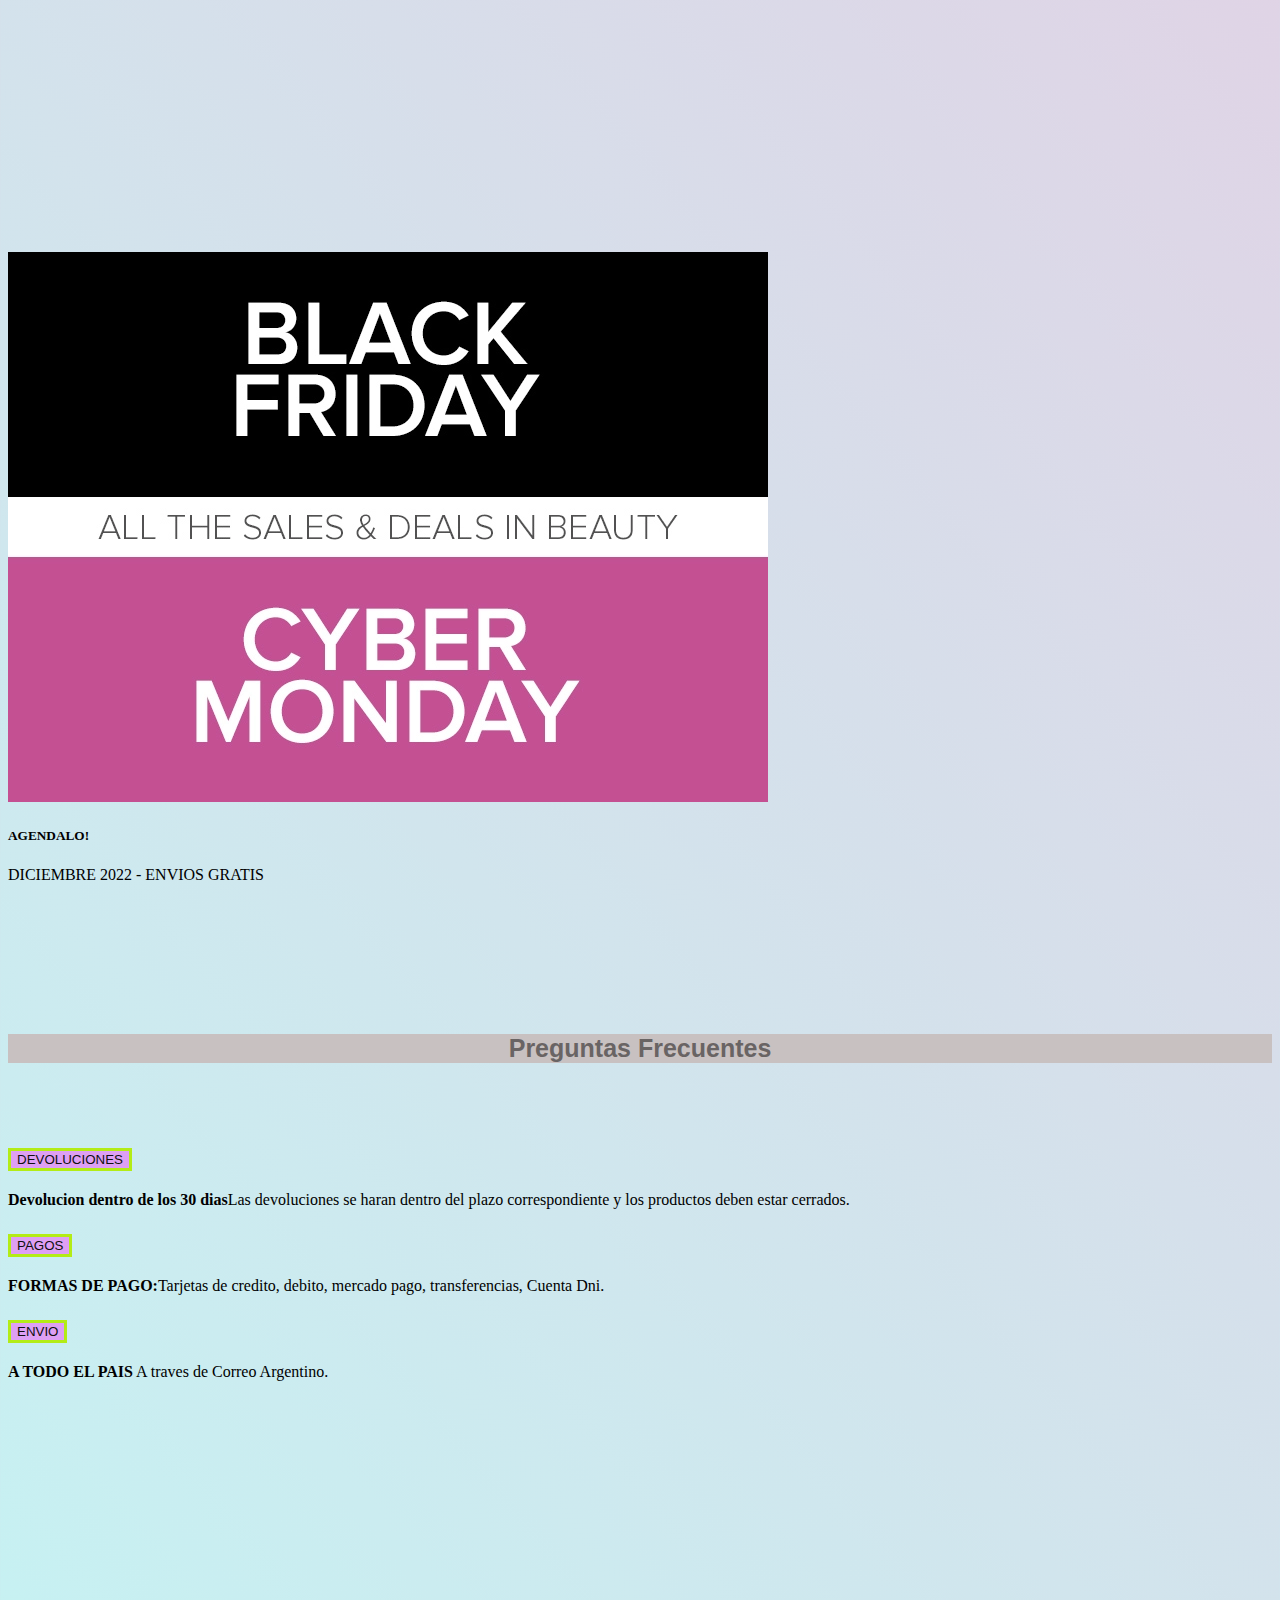
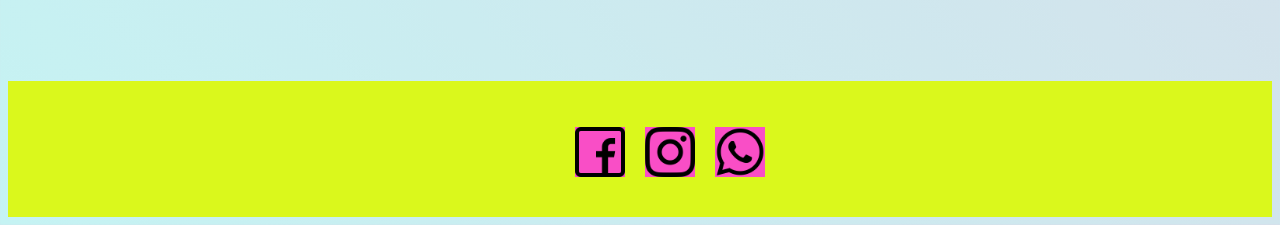
==== commit fb79a021: "solucion responsive Suscribite, agregue black friday Index" ====
--- a/index.html
+++ b/index.html
@@ -95,7 +95,14 @@
                 </div>
                </div>
         </section>
-       
+        <div class="card text-bg-dark">
+          <img src="./Img/blackfriday2016.webp" class="card-img" alt="...">
+          <div class="card-img-overlay">
+            <h5 class="card-title">AGENDALO!</h5>
+            <p class="card-text">DICIEMBRE 2022 - ENVIOS GRATIS</p>
+            
+          </div>
+        </div>
        
         <section>
           <h2 class="destacado">Preguntas Frecuentes</h2>
--- a/css/estilos.css
+++ b/css/estilos.css
@@ -145,43 +145,79 @@
   border: rgb(179, 236, 22) solid 3px;
 }
 
-@media screen and (max-width: 320px) {
-  body {
+@media (min-width: 318px) and (max-width: 480px) {
+  .logo {
+    margin: 0;
+    width: 300px;
+    height: 300px;
+    padding-left: 5px;
+  }
+  .headerH1 {
+    display: none;
+  }
+  .imagenCarousel {
+    width: 320px;
+    height: 320px;
+    margin-left: 5px;
+  }
+  .letraColor {
+    display: none;
+  }
+  .card-text {
+    display: none;
+  }
+  .card-title {
+    display: none;
+  }
+}
+/*@media screen and (max-width:320px) {
+  body{
     overflow-x: hidden;
-  }
-  .logo {
+
+  }
+
+  .logo{
     margin: 0;
     width: 250px;
     height: 250px;
   }
-  .headerH1 {
-    display: none;
-  }
-  .imagenCarousel {
+  .headerH1{
+    display: none;
+  }
+  .imagenCarousel{
     width: 200px;
     height: 200px;
     padding-left: 5px;
   }
-  .letraColor {
-    display: none;
-  }
-}
-@media screen and (max-width: 375px) {
-  body {
+  .letraColor{
+    display: none;
+}
+}
+
+@media screen and (max-width:375px) {
+  body{
     overflow-x: hidden;
-  }
-  .logo {
-    height: 200px;
+
+  }
+
+  .logo{
+    height:200px ;
     width: 200px;
-  }
-  .headerH1 {
-    display: none;
-  }
-  .imagenCarousel {
+    padding-right: 50px;
+
+
+
+  .headerH1{
+    display: none;
+  }
+  .imagenCarousel{
     width: 5px;
     height: 5px;
   }
-}
+
+}
+
+}*/
 /*COLORES*/
 /*FONTS SIZE*/
 /*FONTS FAMILY*/
@@ -270,51 +306,15 @@
   background-color: rgb(226, 187, 219);
   border: solid 5px rgb(227, 227, 37);
 }
-@media screen and (min-width: 320px) {
-  .cardProducto .destacado {
-    font-size: 35px;
-  }
-  .cardProducto .mainH3 {
-    display: none;
-  }
-  .cardProducto .destacado {
-    font-size: 25px;
-  }
-  .cardProducto .descripcionProductos {
-    display: flex;
-    flex-direction: column;
-    justify-content: space-between;
-    padding-left: 20px;
-    margin-left: 20px;
-  }
-  .cardProducto .descripcionProductos .cardProducto {
-    padding-top: 10px;
-    margin-top: 20px;
-    margin-left: 30px;
-  }
-  .cardProducto .conejoGrafico {
-    width: 300px;
-    height: 300px;
-    margin-left: 12px;
-  }
-}
-@media screen and (min-width: 375px) {
-  .cardProducto .destacado {
-    font-size: 20px;
-  }
-  .cardProducto .conejoGrafico {
-    height: 100px;
-    width: 100px;
-    margin-top: 30px;
-  }
-  .cardProducto .mainH3 {
-    display: none;
-  }
-  .cardProducto .descripcionProductos {
-    padding-left: 50px;
-  }
-}
-
+
+@media (min-width: 318px) and (max-width: 480px) {
+  .descripcionProductos {
+    padding-left: 40px;
+  }
+  .hr {
+    display: none;
+  }
+}
 /*COLORES*/
 /*FONTS SIZE*/
 /*FONTS FAMILY*/
@@ -330,39 +330,23 @@
   margin-bottom: 100px;
 }
 .ubicacion .mapa {
-  height: 1500px;
-  width: 1800px;
+  height: 500px;
+  width: 900px;
   padding-left: 100px;
-  margin-left: -300px;
+  margin-left: -100px;
 }
 
 .containerMapa .mapa {
-  margin-left: 5px;
-}
-
-.boton {
-  color: rgb(97, 85, 85);
-  font-family: Verdana, Geneva, Tahoma, sans-serif;
-  font-size: 30px;
-  background-color: rgb(228, 187, 236);
-  border: solid 5px rgb(248, 247, 184);
+  margin-left: 1px;
+}
+
+.mainH3i {
+  padding-left: 25px;
+  padding-right: 25px;
 }
 
 .containerComentarios .boton {
   margin-left: 60px;
-}
-
-.containerComentarios {
-  display: flex;
-  flex-direction: column;
-  justify-content: center;
-  align-items: center;
-}
-.containerComentarios .comentarios {
-  height: 200px;
-  width: 300px;
-  margin-top: 50px;
-  border: solid 3px rgb(240, 101, 210);
 }
 
 .letraColor {
@@ -372,55 +356,19 @@
 
 .cardLocal {
   background-color: rgb(241, 183, 233);
-}
-
-@media screen and (min-width: 320px) {
-  .ubicacion .mapa {
-    width: 250px;
-    height: 320px;
-    padding-left: 2px;
-    padding-right: -1px;
-  }
-  .comentarios {
-    size: 50px;
-  }
-  .destacado {
-    background-color: antiquewhite;
-  }
-}
-@media screen and (max-width: 375px) {
-  body {
-    overflow-x: hidden;
-  }
-  .ubicacion .mapa {
-    width: 300px;
-    height: 300px;
-    padding-right: 20px;
-  }
-  .comentarios {
-    size: 50px;
-  }
-  .destacado {
-    background-color: antiquewhite;
-  }
-  .letraColor {
-    font-size: 20px;
-    padding-top: 3px;
-  }
-  .mainH3 {
-    display: none;
-  }
-  .cardLocal {
-    display: flex;
-    flex-direction: column;
+  display: flex;
+  justify-content: space-between;
+}
+
+@media (min-width: 318px) and (max-width: 480px) {
+  .containerMapa .mapa {
+    height: 20rem;
+    width: 20rem;
+    padding-left: 6px;
   }
   .mainH3i {
-    font-size: 16px;
-    padding-left: 50px;
-    padding-right: 50px;
-  }
-  .card-group {
-    display: none;
+    padding-left: 15px;
+    padding-right: 15px;
   }
 }
 /*COLORES*/
@@ -444,12 +392,17 @@
 }
 
 .fotoSuscribite {
-  width: 600px;
-  height: 400px;
+  width: 400px;
+  height: 300px;
   padding-top: 100px;
   display: flex;
   flex-direction: row;
-  padding-left: 400px;
+  padding-left: 550px;
+  padding-bottom: 20px;
+}
+
+.formulario {
+  background-color: rgb(222, 237, 183);
 }
 
 .suscribite {
@@ -465,6 +418,7 @@
 .beneficios {
   display: flex;
   justify-content: space-evenly;
+  padding-top: 80px;
 }
 
 .containerDescuentos {
@@ -487,7 +441,7 @@
   font-family: Verdana, Geneva, Tahoma, sans-serif;
 }
 
-@media (max-width: 320px) {
+@media (min-width: 318px) and (max-width: 480px) {
   body {
     overflow-x: hidden;
   }
@@ -495,40 +449,20 @@
     display: flex;
     flex-direction: column;
     justify-content: space-around;
-  }
-}
-@media (min-width: 375px) {
-  body {
-    overflow-x: hidden;
-  }
-  .destacado {
-    font-size: 20px;
-  }
-  .beneficios {
-    display: flex;
-    flex-direction: column;
-    justify-content: space-around;
+    padding-top: 10px;
   }
   .fotoSuscribite {
     width: 300px;
     height: 200px;
     padding-top: 40px;
+    padding-bottom: 40px;
     display: flex;
     flex-direction: row;
-    padding-left: 20px;
-  }
-  .suscripcion {
-    padding-left: 25px;
-    padding-top: 20px;
-  }
-  .boton {
-    color: rgb(108, 91, 91);
-    font-family: Verdana, Geneva, Tahoma, sans-serif;
-    font-size: 20px;
-    background-color: rgb(245, 231, 242);
-    border: solid 5px rgb(248, 247, 184);
-    margin: 70px;
-    margin-left: 110px;
+    padding-left: 60px;
+  }
+  .descuentoProductos {
+    padding-right: 10px;
+    padding-left: -10px;
   }
 }
 
